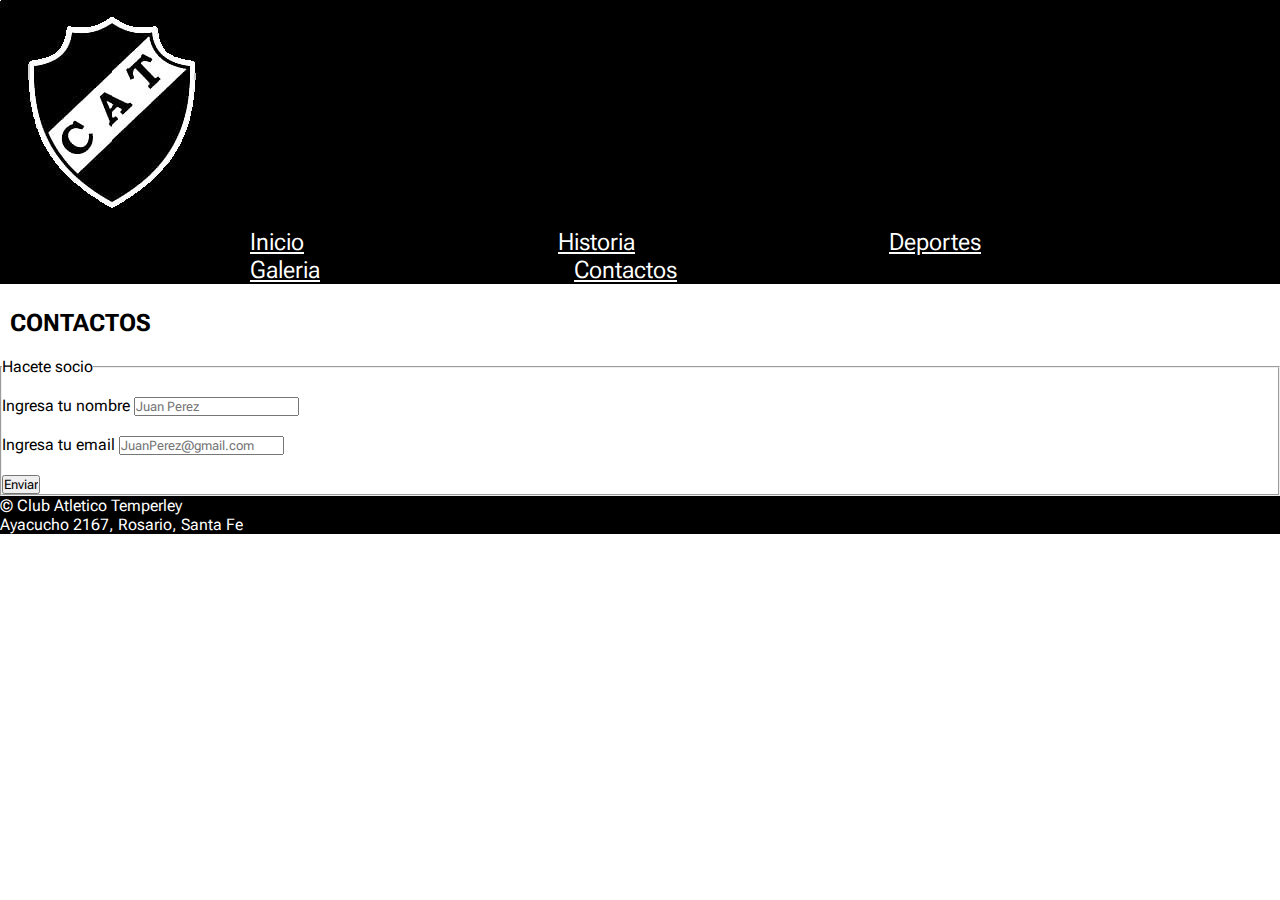
==== pages/contactos.html @ fda69b2b "first commit" ====
<!DOCTYPE html>
<html lang="en">

<head>
    <meta charset="UTF-8">
    <meta http-equiv="X-UA-Compatible" content="IE=edge">
    <meta name="viewport" content="width=device-width, initial-scale=1.0">
    <link rel="preconnect" href="https://fonts.gstatic.com" crossorigin>
    <link href="https://fonts.googleapis.com/css2?family=Roboto+Flex:opsz,wght@8..144,500&display=swap"
        rel="stylesheet">
    <link rel="stylesheet" href="../estilos/estilos.css">
    <title>Document</title>
</head>

<body>
    <header>
        <img src="../img/cat.jpg" alt="">

        <nav>
            <ul>
                <li><a href="../index.html">Inicio</a></li>
                <li><a href="./historia.html">Historia</a></li>
                <li><a href="./deportes.html">Deportes</a></li>
                <li><a href="./galeria.html">Galeria</a></li>
                <li><a href="./contactos.html">Contactos</a></li>
            </ul>

        </nav>
    </header>

    <main>


        <h2>CONTACTOS</h2>

        <form>
            <fieldset>
                <legend>Hacete socio</legend>
                <div>
                    <label for="nombre">Ingresa tu nombre</label>
                    <input type="text" name="nombre" placeholder="Juan Perez">
                </div>
                <br>
                <div>
                    <label for="correo">Ingresa tu email</label>
                    <input type="text" name="correo" placeholder="JuanPerez@gmail.com">
                </div>
                <br>
                <input type="submit" value="Enviar">

            </fieldset>

        </form>

    </main>



    <footer>
        <p>&copy Club Atletico Temperley</p>
        <p>Ayacucho 2167, Rosario, Santa Fe</p>
    </footer>
</body>

</html>
---- estilos/estilos.css ----
*
{
    font-family: 'Roboto Flex', sans-serif;
    padding: 0%;
    margin: 0%;
}

html{
    font-size: 62,5%;
    
} 

header{
    background-color: black;
}

section {
    background-color: white
}

nav ul li {
    padding-left: 250px;
    display: inline-block;
    font-size: x-large;
}

a {
       color: white;
   }

footer { 
       color: white;
       background-color: black;
    
       
}

h1 { 
    padding-left: 750px;
    margin-top: 50px;
}

.subtitulo {
    padding-left: 865px;
    margin-bottom: 50px;
}

.cat {
    margin-left: 150px;
    margin-bottom: 100px;
}

.cat1 {
    margin-left: 600px;
}

.parrafo{
    margin-top: 25px;
}

h2 { 
    margin-top: 25px;
    padding-left: 10px;
}

.parrafo2 {
    margin-top: 25px;
}

.cat2 {
    margin-top: 20px;
    padding-left: 320px;
}

form {
    margin-top: 20px;
}

legend{ 
    margin-bottom: 20px;
}

.cat3 {
    margin-top: 20px;
}
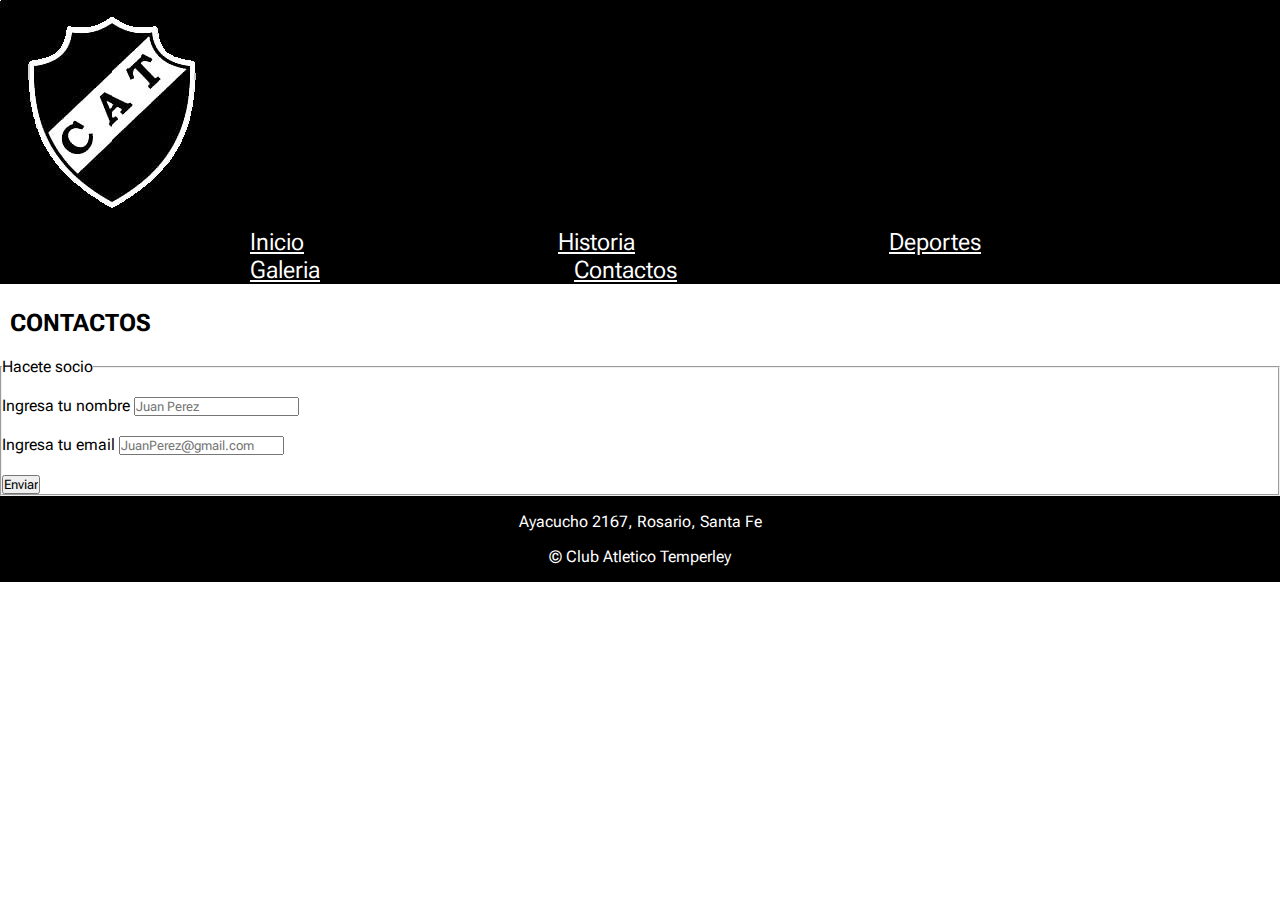
==== commit c13de5e7: "primero" ====
--- a/pages/contactos.html
+++ b/pages/contactos.html
@@ -56,9 +56,9 @@
 
 
 
-    <footer>
-        <p>&copy Club Atletico Temperley</p>
-        <p>Ayacucho 2167, Rosario, Santa Fe</p>
+    <footer class="pie-de-pagina">
+        <p class="direccion">Ayacucho 2167, Rosario, Santa Fe </p>
+        <p class="copy">&copy Club Atletico Temperley</p>
     </footer>
 </body>
 
--- a/estilos/estilos.css
+++ b/estilos/estilos.css
@@ -28,11 +28,29 @@
        color: white;
    }
 
-footer { 
+.pie-de-pagina { 
        color: white;
        background-color: black;
-    
-       
+       display: grid;
+       grid-template-areas: 
+       "direccion"
+       "copy"
+       ;
+       justify-content: center;
+       grid-gap: 1rem;
+       padding: 1rem;
+ 
+}
+
+.copy{
+    grid-area: copy;
+    margin: 0 auto;
+
+}
+.direccion { 
+    color: white;
+    grid-area: direccion;
+
 }
 
 h1 { 
@@ -82,4 +100,57 @@
 
 .cat3 {
     margin-top: 20px;
+}
+
+.galeria {
+    display: flex;
+    flex-direction: column;
+    justify-content: center;
+    align-items: center;
+    margin-bottom: 2rem;
+}
+
+.contenedor-img {
+    display: grid;
+    grid-template-columns: 1fr 1fr;
+    grid-template-rows: 500px;
+    width: 80%;
+    grid-gap: 1rem;
+}
+
+.contenedor-img img {
+    width: 100%;
+    height: 100%;
+    object-fit: cover;
+}
+
+.img-ancha{
+    grid-column-start: span 2;
+}
+
+.img-larga{
+    grid-column-start: span 2;
+}
+
+@media screen and (max-width: 500px) {
+  h2   { 
+      padding-left: 50px;
+      margin-top: 50px;
+  }
+
+  .subtitulo2 { 
+      padding-left: 1px;
+      margin-bottom: 50px;
+  }
+
+.cat {
+    flex-direction: column;
+
+}
+
+.galery {
+    padding-left: 190px;
+}
+
+
 }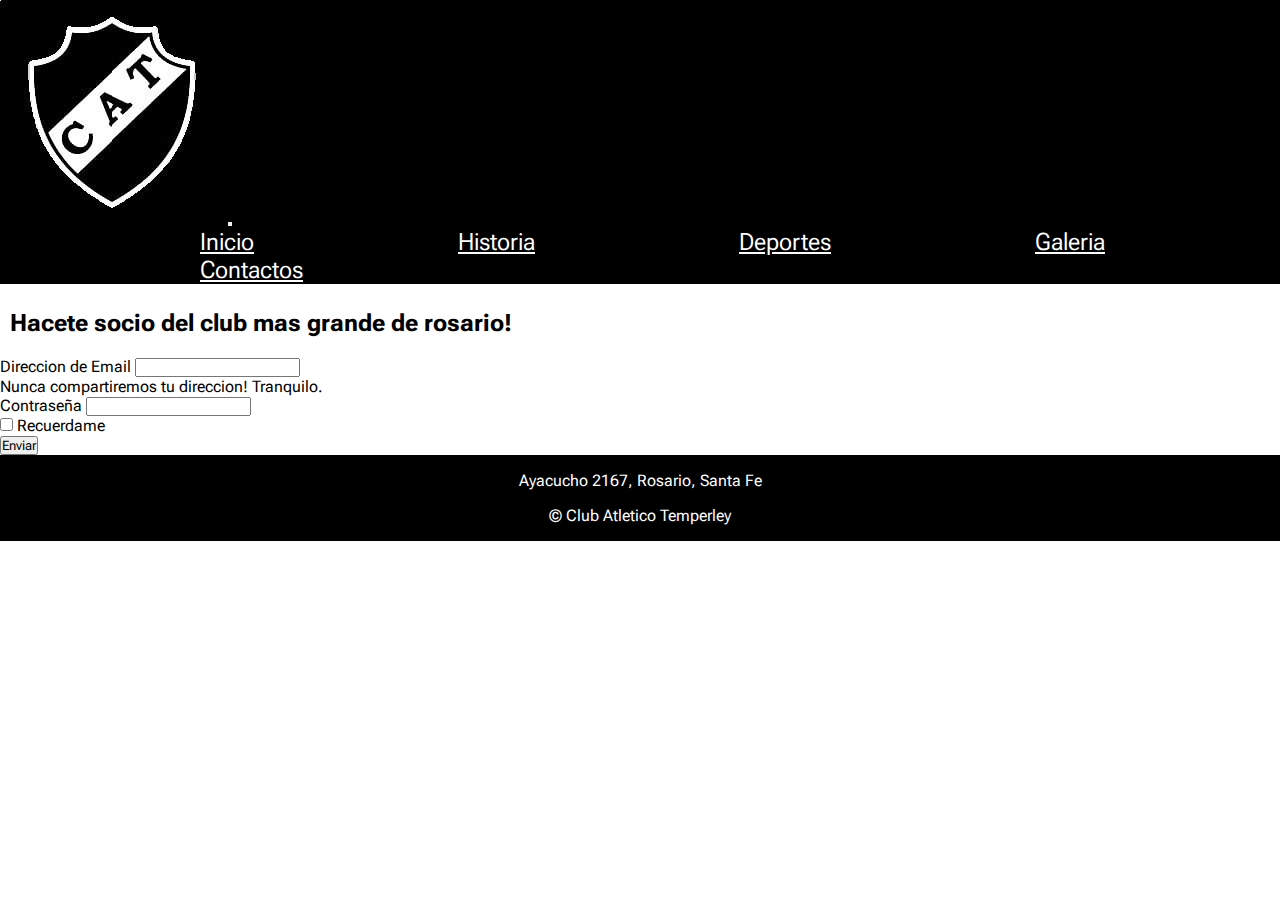
==== commit 22c7ad17: "entrega de bootstrap" ====
--- a/pages/contactos.html
+++ b/pages/contactos.html
@@ -8,50 +8,68 @@
     <link rel="preconnect" href="https://fonts.gstatic.com" crossorigin>
     <link href="https://fonts.googleapis.com/css2?family=Roboto+Flex:opsz,wght@8..144,500&display=swap"
         rel="stylesheet">
+        <link href="https://cdn.jsdelivr.net/npm/bootstrap@5.1.3/dist/css/bootstrap.min.css" rel="stylesheet" integrity="sha384-1BmE4kWBq78iYhFldvKuhfTAU6auU8tT94WrHftjDbrCEXSU1oBoqyl2QvZ6jIW3" crossorigin="anonymous">
     <link rel="stylesheet" href="../estilos/estilos.css">
     <title>Document</title>
 </head>
 
 <body>
     <header>
-        <img src="../img/cat.jpg" alt="">
+        <nav class="navbar navbar-expand-lg navbar-dark bg-propio">
+            <div class="container-fluid d-lg-flex flex-lg-column">
+              <a class="navbar-brand" href="#"><img src="../img/cat.jpg" alt=""></a>
+              <button class="navbar-toggler" type="button" data-bs-toggle="collapse" data-bs-target="#navbarSupportedContent" aria-controls="navbarSupportedContent" aria-expanded="false" aria-label="Toggle navigation">
+                <span class="navbar-toggler-icon"></span>
+              </button>
+              <div class="collapse navbar-collapse" id="navbarSupportedContent">
+                <ul class="navbar-nav">
+        
+                  <li class="nav-item">
+                      <a class="nav-link" href="../index.html">Inicio</a>
+                  </li>
+                <li class="nav-item">
+                    <a class="nav-link" href="../pages/historia.html">Historia</a>
+                </li>
+                <li class="nav-item">
+                    <a class="nav-link" href="../pages/deportes.html">Deportes</a>
+                </li>
+                <li class="nav-item">
+                    <a class="nav-link" href="../pages/galeria.html">Galeria</a>
+                </li>
+                <li class="nav-item">
+                    <a class="nav-link" href="../pages/contactos.html">Contactos</a>
+                </li>
+                </ul>
+              </div>
+            </div>
+          </nav>
 
-        <nav>
-            <ul>
-                <li><a href="../index.html">Inicio</a></li>
-                <li><a href="./historia.html">Historia</a></li>
-                <li><a href="./deportes.html">Deportes</a></li>
-                <li><a href="./galeria.html">Galeria</a></li>
-                <li><a href="./contactos.html">Contactos</a></li>
-            </ul>
 
-        </nav>
     </header>
 
     <main>
 
 
-        <h2>CONTACTOS</h2>
+        
+
+        <h2> Hacete socio del club mas grande de rosario!</h2>
 
         <form>
-            <fieldset>
-                <legend>Hacete socio</legend>
-                <div>
-                    <label for="nombre">Ingresa tu nombre</label>
-                    <input type="text" name="nombre" placeholder="Juan Perez">
-                </div>
-                <br>
-                <div>
-                    <label for="correo">Ingresa tu email</label>
-                    <input type="text" name="correo" placeholder="JuanPerez@gmail.com">
-                </div>
-                <br>
-                <input type="submit" value="Enviar">
-
-            </fieldset>
-
-        </form>
-
+            <div class="mb-3">
+              <label for="exampleInputEmail1" class="form-label">Direccion de Email</label>
+              <input type="email" class="form-control" id="exampleInputEmail1" aria-describedby="emailHelp">
+              <div id="emailHelp" class="form-text">Nunca compartiremos tu direccion! Tranquilo.</div>
+            </div>
+            <div class="mb-3">
+              <label for="exampleInputPassword1" class="form-label">Contraseña</label>
+              <input type="password" class="form-control" id="exampleInputPassword1">
+            </div>
+            <div class="mb-3 form-check">
+              <input type="checkbox" class="form-check-input" id="exampleCheck1">
+              <label class="form-check-label" for="exampleCheck1">Recuerdame</label>
+            </div>
+            <button type="submit" class="btn btn-primary">Enviar</button>
+          </form>
     </main>
 
 
@@ -60,6 +78,9 @@
         <p class="direccion">Ayacucho 2167, Rosario, Santa Fe </p>
         <p class="copy">&copy Club Atletico Temperley</p>
     </footer>
+
+    <script src="https://cdn.jsdelivr.net/npm/bootstrap@5.1.3/dist/js/bootstrap.bundle.min.js" integrity="sha384-ka7Sk0Gln4gmtz2MlQnikT1wXgYsOg+OMhuP+IlRH9sENBO0LRn5q+8nbTov4+1p" crossorigin="anonymous"></script>
+
 </body>
 
 </html>--- a/estilos/estilos.css
+++ b/estilos/estilos.css
@@ -14,15 +14,28 @@
     background-color: black;
 }
 
+.bg-propio {
+    background-color: black;
+    
+}
+.nav-item a {
+    color: white!important;
+}
+.nav-item a:hover {
+    color: gray!important;
+}
+
 section {
     background-color: white
 }
 
 nav ul li {
-    padding-left: 250px;
+    padding-left: 200px;
     display: inline-block;
     font-size: x-large;
 }
+
+
 
 a {
        color: white;
@@ -153,4 +166,5 @@
 }
 
 
-}+}
+
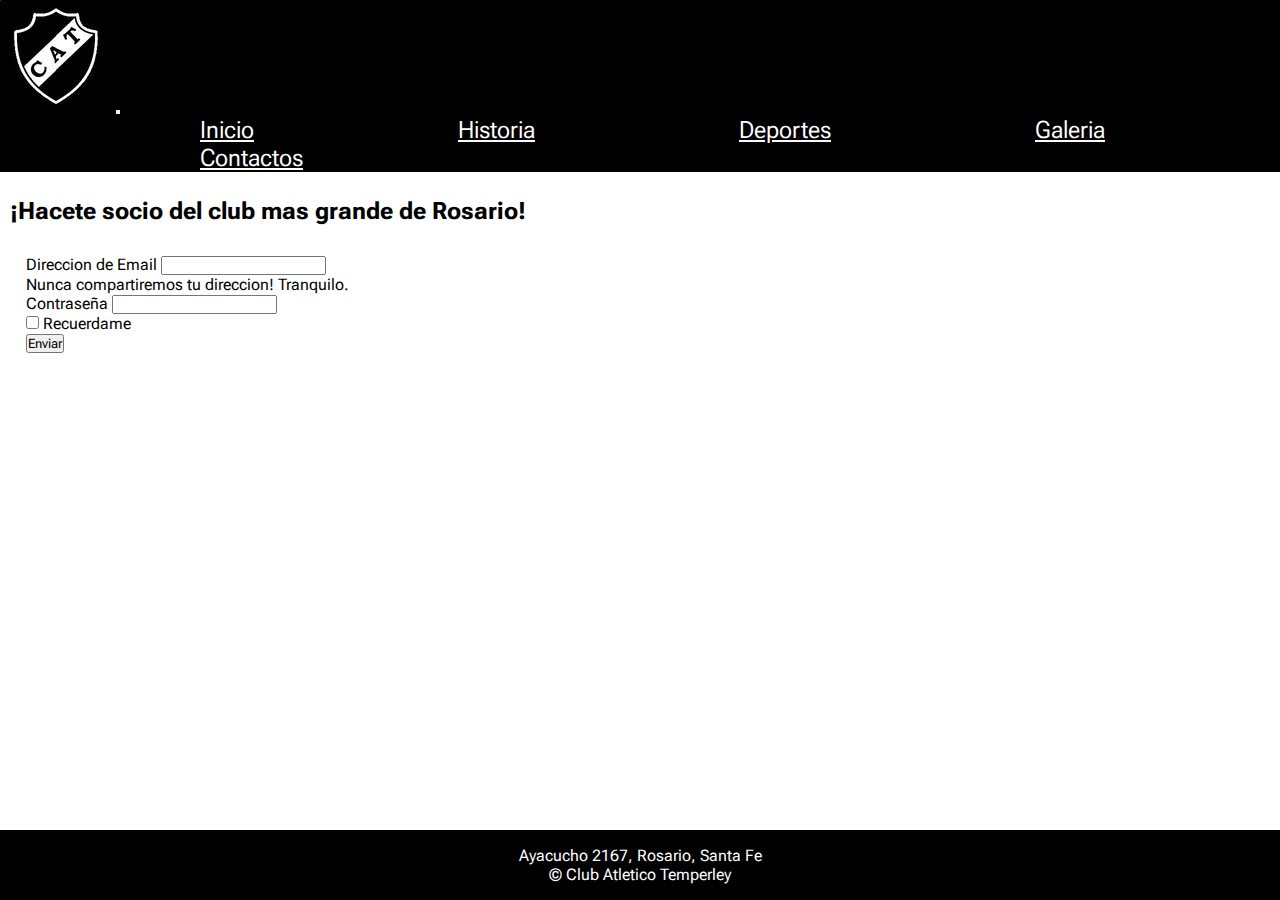
==== commit 7d1efadd: "sass" ====
--- a/pages/contactos.html
+++ b/pages/contactos.html
@@ -5,19 +5,21 @@
     <meta charset="UTF-8">
     <meta http-equiv="X-UA-Compatible" content="IE=edge">
     <meta name="viewport" content="width=device-width, initial-scale=1.0">
+    <meta name="description" content="Hacete socio del C.A.Temperley">
+    <meta name="keywords" content="Socios, Carnet, Club">
     <link rel="preconnect" href="https://fonts.gstatic.com" crossorigin>
     <link href="https://fonts.googleapis.com/css2?family=Roboto+Flex:opsz,wght@8..144,500&display=swap"
         rel="stylesheet">
         <link href="https://cdn.jsdelivr.net/npm/bootstrap@5.1.3/dist/css/bootstrap.min.css" rel="stylesheet" integrity="sha384-1BmE4kWBq78iYhFldvKuhfTAU6auU8tT94WrHftjDbrCEXSU1oBoqyl2QvZ6jIW3" crossorigin="anonymous">
-    <link rel="stylesheet" href="../estilos/estilos.css">
-    <title>Document</title>
+    <link rel="stylesheet" href="../css/style.css">
+    <title>Contactos</title>
 </head>
 
 <body>
     <header>
         <nav class="navbar navbar-expand-lg navbar-dark bg-propio">
             <div class="container-fluid d-lg-flex flex-lg-column">
-              <a class="navbar-brand" href="#"><img src="../img/cat.jpg" alt=""></a>
+              <a class="navbar-brand" href="#"><img src="../img/cat (1).jpg" alt=""></a>
               <button class="navbar-toggler" type="button" data-bs-toggle="collapse" data-bs-target="#navbarSupportedContent" aria-controls="navbarSupportedContent" aria-expanded="false" aria-label="Toggle navigation">
                 <span class="navbar-toggler-icon"></span>
               </button>
@@ -52,9 +54,9 @@
 
         
 
-        <h2> Hacete socio del club mas grande de rosario!</h2>
+        <h2 class="mx-auto" style="width: 650px;"> ¡Hacete socio del club mas grande de Rosario!</h2>
 
-        <form>
+        <form class="socio">
             <div class="mb-3">
               <label for="exampleInputEmail1" class="form-label">Direccion de Email</label>
               <input type="email" class="form-control" id="exampleInputEmail1" aria-describedby="emailHelp">
--- a/css/style.css
+++ b/css/style.css
@@ -0,0 +1,142 @@
+* {
+  font-family: "Roboto Flex", sans-serif;
+  padding: 0%;
+  margin: 0%;
+}
+
+html {
+  font-size: 62, 5%;
+}
+
+header {
+  background-color: black;
+}
+header li {
+  padding-left: 200px;
+  display: inline-block;
+  font-size: x-large;
+}
+header li a {
+  color: white;
+}
+header li a .bg-propio {
+  background-color: black;
+}
+header li a .bg-propio .nav-item a {
+  color: white !important;
+}
+header li a .bg-propio .nav-item a .nav-item a:hover {
+  color: gray !important;
+}
+
+body {
+  margin: 0;
+  display: flex;
+  flex-direction: column;
+  min-height: 100vh;
+}
+
+section {
+  background-color: white;
+}
+
+.pie-de-pagina {
+  color: white;
+  background-color: black;
+  display: grid;
+  grid-template-areas: "direccion" "copy";
+  justify-content: center;
+  padding: 1rem;
+  margin-top: auto;
+}
+
+.copy {
+  grid-area: copy;
+  margin: 0 auto;
+}
+
+.direccion {
+  color: white;
+  grid-area: direccion;
+}
+
+.cat1 {
+  margin-left: 600px;
+}
+
+.parrafo {
+  margin-top: 25px;
+}
+
+h2 {
+  margin-top: 25px;
+  padding-left: 10px;
+}
+
+.cat2 {
+  margin-top: 20px;
+  padding-left: 320px;
+}
+
+form {
+  margin-top: 20px;
+}
+
+legend {
+  margin-bottom: 20px;
+}
+
+.cat3 {
+  margin-top: 20px;
+}
+
+.contenedor-img {
+  display: grid;
+  grid-template-columns: 1fr 1fr;
+  grid-template-rows: 500px;
+  width: 80%;
+  grid-gap: 1rem;
+}
+
+.contenedor-img img {
+  width: 100%;
+  height: 100%;
+  -o-object-fit: cover;
+  object-fit: cover;
+}
+
+.img-ancha {
+  grid-column-start: span 2;
+}
+
+.img-larga {
+  grid-column-start: span 2;
+}
+
+.mx-auto {
+  margin-bottom: 30px;
+}
+
+.socio {
+  padding-left: 2%;
+}
+
+@media screen and (max-width: 500px) {
+  h2 {
+    padding-left: 50px;
+    margin-top: 50px;
+  }
+
+  .subtitulo2 {
+    padding-left: 1px;
+    margin-bottom: 50px;
+  }
+
+  .cat {
+    flex-direction: column;
+  }
+
+  .galery {
+    padding-left: 190px;
+  }
+}/*# sourceMappingURL=style.css.map */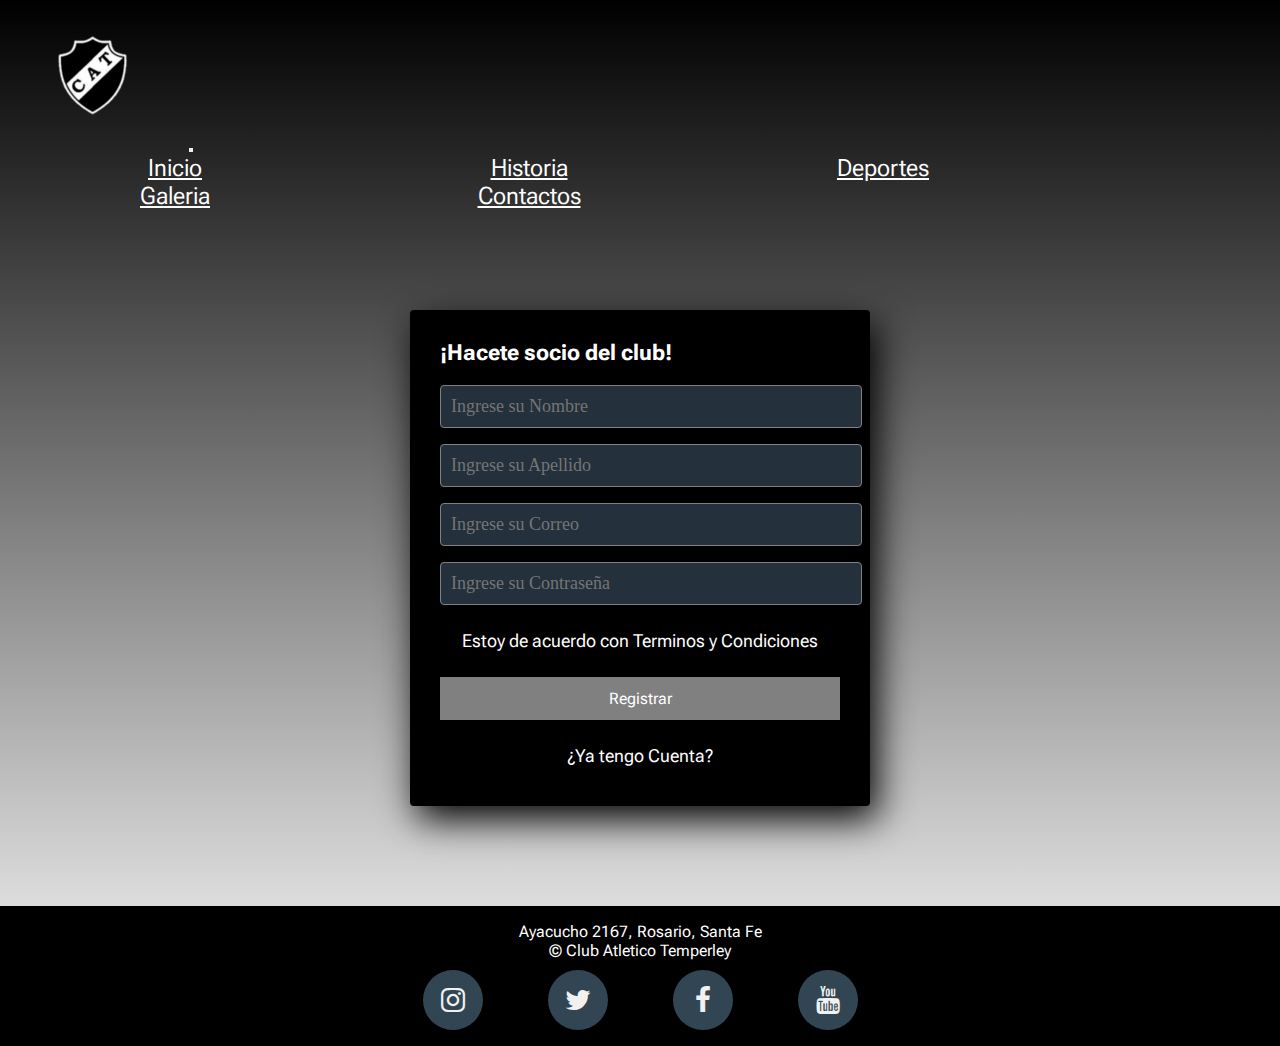
==== commit 2d1d5c64: "proyecto-finalizado" ====
--- a/pages/contactos.html
+++ b/pages/contactos.html
@@ -11,6 +11,7 @@
     <link href="https://fonts.googleapis.com/css2?family=Roboto+Flex:opsz,wght@8..144,500&display=swap"
         rel="stylesheet">
         <link href="https://cdn.jsdelivr.net/npm/bootstrap@5.1.3/dist/css/bootstrap.min.css" rel="stylesheet" integrity="sha384-1BmE4kWBq78iYhFldvKuhfTAU6auU8tT94WrHftjDbrCEXSU1oBoqyl2QvZ6jIW3" crossorigin="anonymous">
+        <link rel="stylesheet" href="https://stackpath.bootstrapcdn.com/font-awesome/4.7.0/css/font-awesome.min.css">
     <link rel="stylesheet" href="../css/style.css">
     <title>Contactos</title>
 </head>
@@ -19,7 +20,7 @@
     <header>
         <nav class="navbar navbar-expand-lg navbar-dark bg-propio">
             <div class="container-fluid d-lg-flex flex-lg-column">
-              <a class="navbar-brand" href="#"><img src="../img/cat (1).jpg" alt=""></a>
+              <a class="navbar-brand" href="#"><img src="../img/logo cat (2).png" alt=""></a>
               <button class="navbar-toggler" type="button" data-bs-toggle="collapse" data-bs-target="#navbarSupportedContent" aria-controls="navbarSupportedContent" aria-expanded="false" aria-label="Toggle navigation">
                 <span class="navbar-toggler-icon"></span>
               </button>
@@ -50,33 +51,32 @@
     </header>
 
     <main>
-
+      
+      <section class="form-register">
+        <h4>¡Hacete socio del club!</h4>
+        <input class="controls" type="text" name="nombres" id="nombres" placeholder="Ingrese su Nombre">
+        <input class="controls" type="text" name="apellidos" id="apellidos" placeholder="Ingrese su Apellido">
+        <input class="controls" type="email" name="correo" id="correo" placeholder="Ingrese su Correo">
+        <input class="controls" type="password" name="correo" id="correo" placeholder="Ingrese su Contraseña">
+        <p>Estoy de acuerdo con <a href="#">Terminos y Condiciones</a></p>
+        <input class="botons" type="submit" value="Registrar">
+        <p><a href="#">¿Ya tengo Cuenta?</a></p>
+      </section>
+        
 
         
-
-        <h2 class="mx-auto" style="width: 650px;"> ¡Hacete socio del club mas grande de Rosario!</h2>
-
-        <form class="socio">
-            <div class="mb-3">
-              <label for="exampleInputEmail1" class="form-label">Direccion de Email</label>
-              <input type="email" class="form-control" id="exampleInputEmail1" aria-describedby="emailHelp">
-              <div id="emailHelp" class="form-text">Nunca compartiremos tu direccion! Tranquilo.</div>
-            </div>
-            <div class="mb-3">
-              <label for="exampleInputPassword1" class="form-label">Contraseña</label>
-              <input type="password" class="form-control" id="exampleInputPassword1">
-            </div>
-            <div class="mb-3 form-check">
-              <input type="checkbox" class="form-check-input" id="exampleCheck1">
-              <label class="form-check-label" for="exampleCheck1">Recuerdame</label>
-            </div>
-            <button type="submit" class="btn btn-primary">Enviar</button>
-          </form>
     </main>
 
 
 
     <footer class="pie-de-pagina">
+      <section class="buttons">
+        <a href="https://www.instagram.com/temperleyclub/" class="fa fa-instagram"></a>
+        <a href="https://twitter.com/TemperleyClub" class="fa fa-twitter"></a>
+        <a href="https://www.facebook.com/Temperleyrosario" class="fa fa-facebook"></a>
+        <a href="https://www.youtube.com/channel/UCnnqE4TQWbH_0lKejlTSPEA/featured" class="fa fa-youtube"></a>
+      </section>
+
         <p class="direccion">Ayacucho 2167, Rosario, Santa Fe </p>
         <p class="copy">&copy Club Atletico Temperley</p>
     </footer>
--- a/css/style.css
+++ b/css/style.css
@@ -8,11 +8,9 @@
   font-size: 62, 5%;
 }
 
-header {
-  background-color: black;
-}
 header li {
-  padding-left: 200px;
+  text-align: center;
+  min-width: 350px;
   display: inline-block;
   font-size: x-large;
 }
@@ -30,14 +28,11 @@
 }
 
 body {
+  background-image: linear-gradient(0deg, #ffffff 0%, #000000 100%);
   margin: 0;
   display: flex;
   flex-direction: column;
   min-height: 100vh;
-}
-
-section {
-  background-color: white;
 }
 
 .pie-de-pagina {
@@ -53,11 +48,13 @@
 .copy {
   grid-area: copy;
   margin: 0 auto;
+  margin-bottom: 10px;
 }
 
 .direccion {
   color: white;
   grid-area: direccion;
+  text-align: center;
 }
 
 .cat1 {
@@ -121,22 +118,218 @@
   padding-left: 2%;
 }
 
+.buttons {
+  min-width: 500px;
+  display: flex;
+  justify-content: space-around;
+  background-color: black;
+}
+
+.buttons a {
+  text-decoration: none;
+  font-size: 28px;
+  width: 60px;
+  height: 60px;
+  line-height: 60px;
+  text-align: center;
+  background: #314652;
+  color: #f1f1f1;
+  border-radius: 50%;
+  box-shadow: 2px 2px 5px rgba(0, 0, 0, 0.5);
+  transition: all 0.4s ease-in-out;
+}
+
+.buttons a:hover {
+  transform: scale(1.2);
+}
+
+.form-register {
+  width: 400px;
+  background: #000000;
+  padding: 30px;
+  margin: auto;
+  margin-top: 100px;
+  margin-bottom: 100px;
+  border-radius: 4px;
+  color: white;
+  box-shadow: 7px 13px 37px #000;
+}
+
+.form-register h4 {
+  font-size: 22px;
+  margin-bottom: 20px;
+}
+
+.controls {
+  width: 100%;
+  background: #24303c;
+  padding: 10px;
+  border-radius: 4px;
+  margin-bottom: 16px;
+  border: 1px solid gray;
+  font-family: "calibri";
+  font-size: 18px;
+  color: white;
+}
+
+.form-register p {
+  height: 40px;
+  text-align: center;
+  font-size: 18px;
+  line-height: 40px;
+}
+
+.form-register a {
+  color: white;
+  text-decoration: none;
+}
+
+.form-register a:hover {
+  color: white;
+  text-decoration: underline;
+}
+
+.form-register .botons {
+  width: 100%;
+  background: gray;
+  border: none;
+  padding: 12px;
+  color: white;
+  margin: 16px 0;
+  font-size: 16px;
+}
+
+h1 {
+  color: #ffffff;
+}
+
+h2 {
+  color: #ffffff;
+}
+
+.slider-frame {
+  width: 1280px;
+  height: auto;
+  margin: 50px auto 0;
+  overflow: hidden;
+}
+
+.slider-frame ul {
+  display: flex;
+  padding: 0;
+  width: 400%;
+  -webkit-animation: slide 20s infinite alternate ease-in-out;
+          animation: slide 20s infinite alternate ease-in-out;
+}
+
+.slider-frame li {
+  width: 100%;
+  list-style: none;
+}
+
+.slider-frame img {
+  width: 100%;
+}
+
+
+@keyframes slide {
+  0% {
+    margin-left: 0;
+  }
+  20% {
+    margin-left: 0;
+  }
+  25% {
+    margin-left: -100%;
+  }
+  45% {
+    margin-left: -100%;
+  }
+  50% {
+    margin-left: -200%;
+  }
+  70% {
+    margin-left: -200%;
+  }
+  75% {
+    margin-left: -300%;
+  }
+  100% {
+    margin-left: -300%;
+  }
+}
 @media screen and (max-width: 500px) {
+  .slider-frame {
+    width: 500px;
+  }
+  h1 {
+    text-align: center;
+  }
+  .buttons {
+    min-width: 400px;
+  }
   h2 {
     padding-left: 50px;
     margin-top: 50px;
   }
-
   .subtitulo2 {
     padding-left: 1px;
     margin-bottom: 50px;
   }
-
   .cat {
     flex-direction: column;
   }
-
   .galery {
     padding-left: 190px;
   }
+}
+@media screen and (max-width: 768px) {
+  .slider-frame {
+    width: 500px;
+  }
+  h1 {
+    text-align: center;
+  }
+  .buttons {
+    min-width: 400px;
+  }
+  h2 {
+    padding-left: 50px;
+    margin-top: 50px;
+  }
+  .subtitulo2 {
+    padding-left: 1px;
+    margin-bottom: 50px;
+  }
+  .cat {
+    flex-direction: column;
+  }
+  .galery {
+    padding-left: 190px;
+  }
+}
+@media screen and (max-width: 1024px) {
+  .slider-frame {
+    width: 500px;
+  }
+  h1 {
+    text-align: center;
+  }
+  .buttons {
+    min-width: 400px;
+  }
+  h2 {
+    padding-left: 50px;
+    margin-top: 50px;
+  }
+  .subtitulo2 {
+    padding-left: 1px;
+    margin-bottom: 50px;
+  }
+  .cat {
+    flex-direction: column;
+  }
+  .galery {
+    padding-left: 190px;
+  }
 }/*# sourceMappingURL=style.css.map */